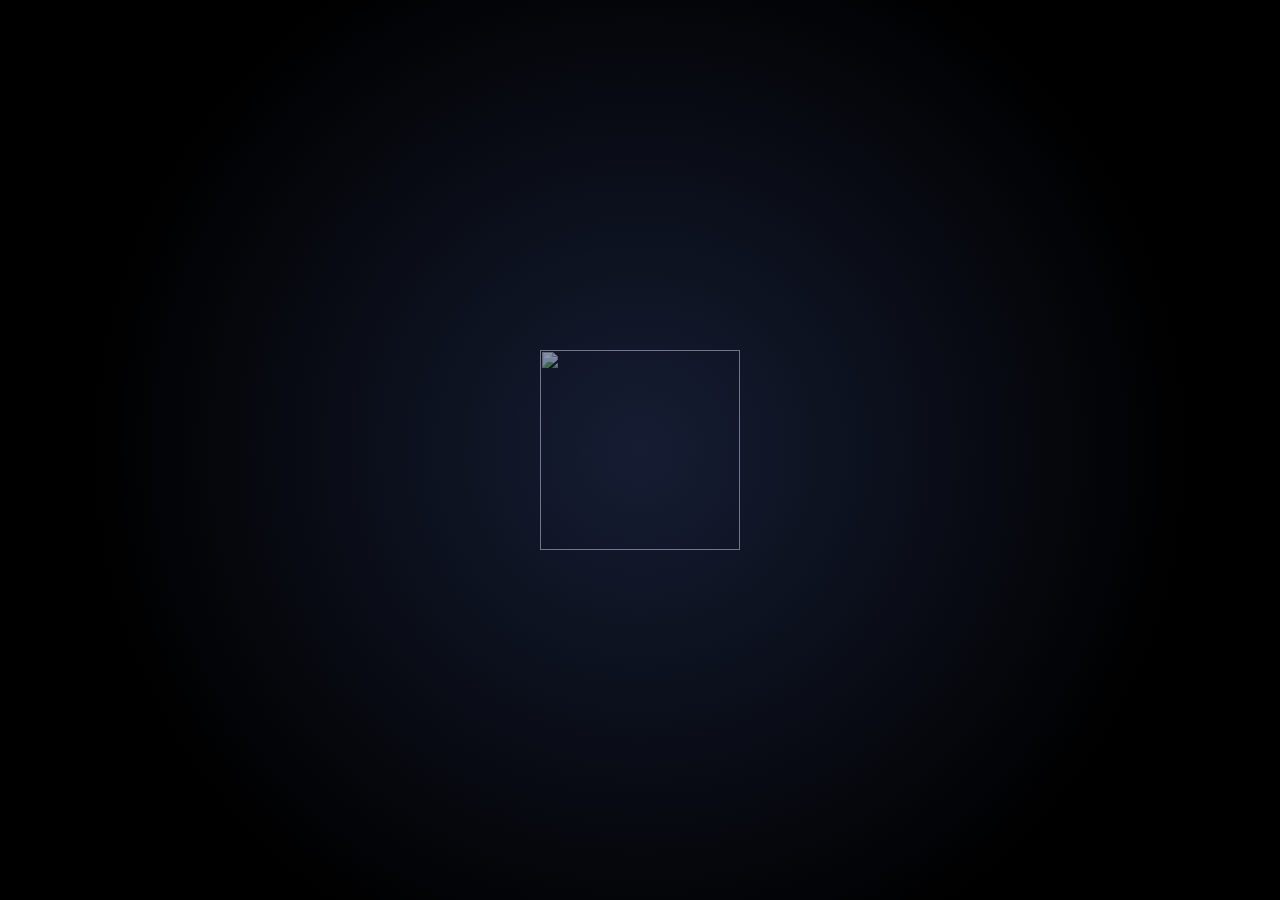
==== website.html @ 6fd11794 "Web Build abount me 1.00" ====
<html>
<head>
    <title>Welcome to My About Page</title>
</head>
<body>
    <!DOCTYPE html>
<html lang="en">
<head>
  <meta charset="UTF-8">
  <meta name="viewport" content="width=device-width, initial-scale=1.0">
  <title>Welcome to My About Page</title>
  <link rel="stylesheet" href="website.css">
</head>
<body>
    <!DOCTYPE html>

<html lang="en">
<head>
    <meta charset="UTF-8">
    <meta name="viewport" content="width=device-width, initial-scale=1.0">
    <title></title>
    <link rel="stylesheet" href="style.css">
</head>
<body>

    <!-- THE PRELOADER / SPLASH SCREEN -->
    <div id="preloader">
        <div class="ps2-logo">
            <!-- Replace with your logo path -->
            <img src="" alt="PS2 Logo">
        </div>
        <div class="ps2-background-effect"></div>
    </div>

    <!-- YOUR MAIN WEBSITE CONTENT -->
    <div class="content">
        <h1>Welcome to My About Page</h1>
    </div>
    <script src="script.js"></script>

</body>
</html>

</body>
</html>
    <h1></h1>
    <p></p>
 <div class="rectangle">
    <div class="rectangle"></div>
    <div class="rectangle"></div>  
    <div class="rectangle"></div>
 </div>
</body>
</html>
---- website.css ----
body {
    font-family: Arial, sans-serif;
    margin: 20px;
    background-color: black;
}

body, html {
    margin: 0;
    padding: 0;
    height: 100%;
    overflow: hidden; /* Prevents scrolling while loading */
}

/* Preloader Container */
#preloader {
    position: fixed;
    top: 0;
    left: 0;
    width: 100%;
    height: 100%;
    background-color: #000; /* Black background */
    display: flex;
    justify-content: center;
    align-items: center;
    z-index: 9999; /* Ensures it is on top */
    transition: opacity 0.5s ease; /* Smooth fade-out */
}

/* Logo Styling */
.ps2-logo img {
    width: 200px; /* Adjust size */
    animation: fadeInLogo 2s ease-in;
}

/* Simple PS2-like background effect (Optional) */
.ps2-background-effect {
    position: absolute;
    width: 100%;
    height: 100%;
    background: radial-gradient(circle, #2b3a67 0%, #000 70%);
    opacity: 0.5;
}

/* Fade Out Class (Added by JS) */
#preloader.fade-out {
    opacity: 0;
    pointer-events: none; /* Allows clicking through it */
}

@keyframes fadeInLogo {
    0% { opacity: 0; }
    100% { opacity: 1; }
}


.rectangle {
    width: 200px;
    height: 100px;
    background-color: white;
    margin: 20px auto;
    display: flex;
    justify-content: center;
    align-items: center;
}


h1 {
    color: white;
    text-align: center;
}
p {
    color: white;
    font-size: 18px;
}

/* Reset and canvas setup */
* {
  margin: 0;
  padding: 0;
  box-sizing: border-box;
}
canvas {
  display: block;
  background-color: black;
}
---- style.css ----
/* The code below centers the text of all h1's on the page. */
h1 {
    text-align:center;
}
text {
    color:blue;
}
body {
  background-color:lightblue; /* Color name */
}

img {
  max-width: 200%; /* Ensures it never overflows its container */
  height: auto;    /* Maintains the correct aspect ratio */
}

body {
  margin: 0;
  min-height: 100vh;
  box-sizing: border-box; /* Keeps the border inside the viewport window */
  border: 12px solid #333333;
}
/* Apply box-sizing globally to keep dimensions predictable */
* {
  box-sizing: border-box; /* Includes padding and borders in total width/height */
}

/* The Main Navigation Bar */
.navbar {
  display: flex;
  justify-content: space-between;
  align-items: center;
  padding: 10px 20px;
  background-color: #f8f9fa;
  
  /* Outer Border around the entire navbar */
  border: 12px solid #333333; 
  border-radius: 8px; /* Smooths out the corners */
}

/* Style the navigation links */
.nav-links a {
  text-decoration: none;
  color: #333;
  margin-right: 15px;
  padding: 5px 10px;
}

/* Hover effect on links */
.nav-links a:hover {
  background-color: #e2e8f0;
  border-radius: 4px;
}

/* The Text Box (Search Input) */
.search-box {
  padding: 6px 12px;
  font-size: 14px;
  
  /* Border around the text box */
  border: 12px solid #ccc; 
  border-radius: 4px;
  outline: none; /* Removes the browser's default heavy outline */
  transition: border-color 0.2s; /* Smooth color shift on click */
}

/* Visual change when a user clicks into the text box */
.search-box:focus {
  border: 12px solid #007bff; /* Turns blue when active */
}

.parent-container {
  display: flex;
  flex-wrap: nowrap; /* Forces all items onto one line */
}

/* Reset basic spacing */
* {
  margin: 0;
  padding: 0;
  box-sizing: border-box;
}

.site-header {
  display: flex;
  align-items: center;       /* Centers items vertically */
  justify-content: space-between; /* Pushes logo to left, nav-links to right */
  padding: 10px 20px;         /* Adds space around the contents */
}

.logo {
  height: 50px;              /* Sets explicit height for the logo */
  width: auto;               /* Keeps the aspect ratio intact */
}

/* Style the site name or logo */
.logo {
  font-size: 24px;
  font-weight: bold;
  color: #333333;
}

/* Style the button list container */
.nav-buttons {
  display: flex;
  gap: 15px; /* Adds space between each button */
}

/* Turn standard anchor tags into stylish buttons */
.nav-btn {
  text-decoration: none; /* Removes the default hyperlink underline */
  color: #555555;
  padding: 10px 20px;
  font-size: 16px;
  font-weight: 500;
  border-radius: 5px; /* Rounds the button corners */
  transition: all 0.3s ease; /* Smooth hover transition effect */
}

/* Interaction effect when hovering over menu items */
.nav-btn:hover {
  background-color: #f5f5f5;
  color: #000000;
}

/* Style for a prominent call-to-action button */
.btn-highlight {
  background-color: #007bff;
  color: #ffffff;
}

.btn-highlight:hover {
  background-color: #0056b3;
  color: #ffffff;
}

header {
  /* Adds a solid background color */
  background-color: lightblue;
 
  /* Adds a solid header line to the very top */
  border-top: 5px solid white;
 
  /* Optional: Ensures text stands out against a dark background */
  color: #ffffff;
 
  /* Optional: Adds spacing inside the header around your content */
  padding: 20px;
}


h1 {
   font-family: Georgia, 'Times New Roman', Times, serif;
    color: blue;
}
/* Apply a global reset so padding doesn't break your box size */
* {
  box-sizing: border-box;
  margin: 0;
  padding: 0;
}
/* Apply a global reset so padding doesn't break your box size */
* {
  box-sizing: border-box;
  margin: 0;
  padding: 0;
}
.animated-box {
  width: 300px;
  padding: 30px;
  background-color: lightblue;
  border: 2px solid #3498db;
  border-radius: 8px;
  box-shadow: 0 4px 6px rgba(0, 0, 0, 0.1);
  text-align: center;
  font-family: Arial, sans-serif;
  cursor: pointer;
}

.animated-box:hover {
  /* The name here must EXACTLY match the @keyframes name below */
  animation: popAndGlow 0.5s ease forwards; 
}

@keyframes popAndGlow {
  0% {
    transform: scale(1);
    box-shadow: 0 4px 6px rgba(0, 0, 0, 0.1);
  }
  100% {
    transform: scale(1.05);
    border-color: #2ecc71;
    box-shadow: 0 10px 20px rgba(46, 204, 113, 0.3);
  }
/* Apply a global reset so padding doesn't break your box size */
* {
  box-sizing: border-box;
  margin: 0;
  padding: 0;
}
/* The code below centers all images on the page and gives them a width of 400px. */

img {
  width: 100px;  /* Shrinks the width to 200 pixels */
  height: auto;  /* Maintains the correct aspect ratio */
}

/* The code below centers the text of all h2's on the page. */
h2 {
    text-align:center;
}
/* The code below aligns all the sections horizontally on the bottom. */
.parent-container {
    display:flex;
    margin: 5px;
    gap: 15px;
}

/* The code below a solid black border to section and puts space between them (the margin). */
.section {
    border: 5px red solid;
    margin:12px;
    display:flex;
    flex-wrap: wrap;
    gap: 8px;
}
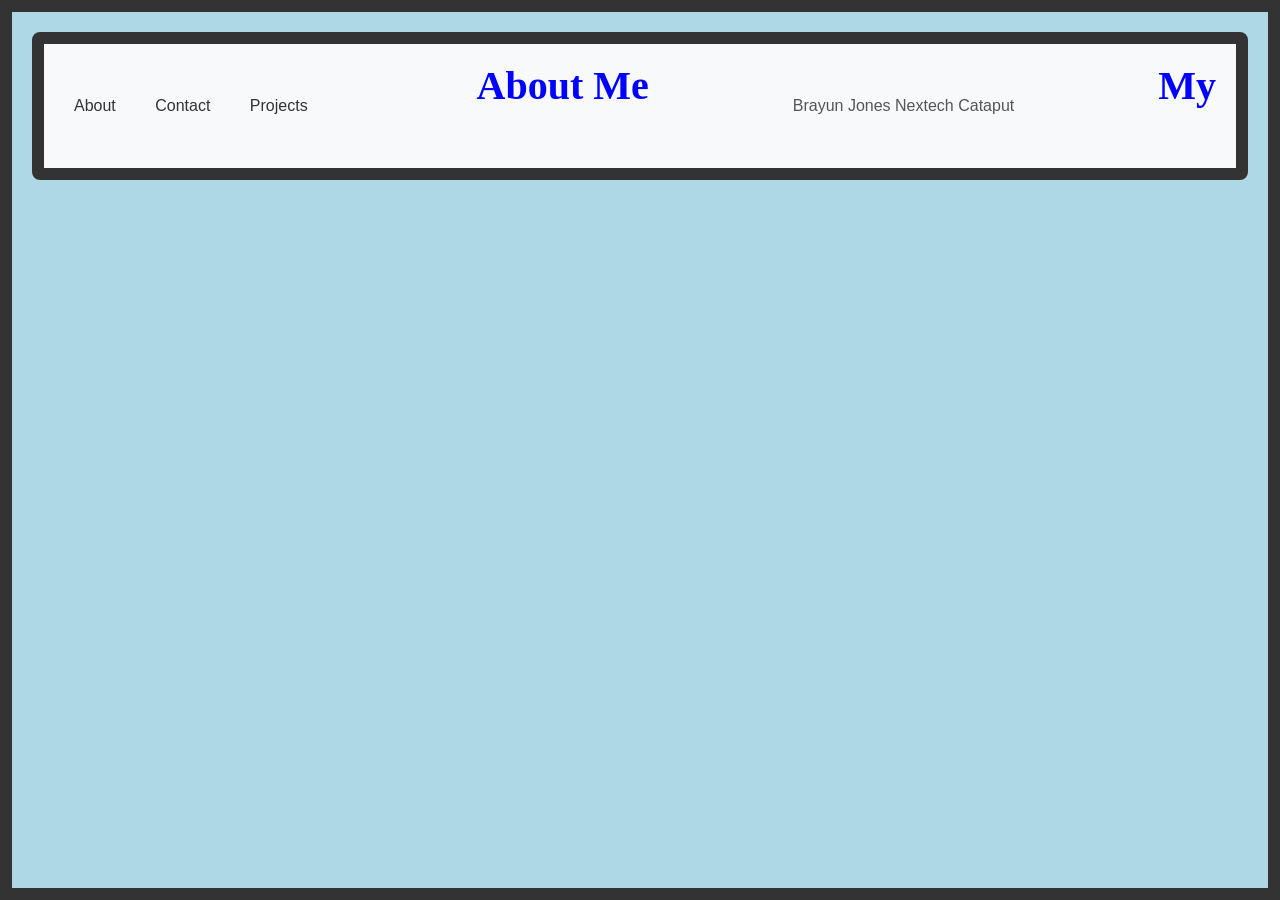
==== commit b6e5eb80: "Ver 1.18" ====
--- a/website.html
+++ b/website.html
@@ -1,54 +1,54 @@
 <html>
 <head>
-    <title>Welcome to My About Page</title>
+    <meta charset="UTF-8">
+    <meta name="viewport" content="width=device-width, initial-scale=1.0">
+    <title>About Me</title>
 </head>
 <body>
     <!DOCTYPE html>
 <html lang="en">
 <head>
-  <meta charset="UTF-8">
-  <meta name="viewport" content="width=device-width, initial-scale=1.0">
-  <title>Welcome to My About Page</title>
-  <link rel="stylesheet" href="website.css">
-</head>
-<body>
-    <!DOCTYPE html>
-
-<html lang="en">
-<head>
-    <meta charset="UTF-8">
-    <meta name="viewport" content="width=device-width, initial-scale=1.0">
-    <title></title>
-    <link rel="stylesheet" href="style.css">
-</head>
-<body>
-
-    <!-- THE PRELOADER / SPLASH SCREEN -->
-    <div id="preloader">
-        <div class="ps2-logo">
-            <!-- Replace with your logo path -->
-            <img src="" alt="PS2 Logo">
-        </div>
-        <div class="ps2-background-effect"></div>
-    </div>
-
-    <!-- YOUR MAIN WEBSITE CONTENT -->
-    <div class="content">
-        <h1>Welcome to My About Page</h1>
-    </div>
-    <script src="script.js"></script>
 
 </body>
 </html>
 
+  <link rel="stylesheet" href="website.css">
+    <title>About Me</title>
+</head>
+<body>
+
+</body>
+<!DOCTYPE html>
+<html lang="en">
+<head>
+</body>
+<!DOCTYPE html>
+<html lang="en">
+<head>
+  <meta charset="UTF-8">
+  <meta name="viewport" content="width=device-width, initial-scale=1.0">
+  <title>About Me</title>
+   <div class="navbar">
+    <div class="nav-links">
+        <a href="#about">About</a>
+        <a href="#contact">Contact</a>
+        <a href="#projects">Projects</a>
+    </div>
+    <h1>About Me</h1>
+    <p>Brayun Jones Nextech Cataput </p>
+  <link rel="stylesheet" href="style.css">
+</head>
+<body>
+<h1>My </h1>
+ 
+
 </body>
 </html>
-    <h1></h1>
-    <p></p>
- <div class="rectangle">
-    <div class="rectangle"></div>
-    <div class="rectangle"></div>  
-    <div class="rectangle"></div>
- </div>
+   
+  
 </body>
-</html>+</html>
+
+</html>
+</div>
+</html>
--- a/website.css
+++ b/website.css
@@ -1,86 +1,187 @@
+h1 {
+  text-align: center;
+  color: #333;
+  font-size: 2.5em;
+  margin-top: 0;
+  margin-bottom: 1em;
+}
 
 body {
-    font-family: Arial, sans-serif;
-    margin: 20px;
-    background-color: black;
+  font-family: Arial, sans-serif;
+  line-height: 1.6;
+  color: #555;
+  background-color: #f9f9f9;
+  padding: 20px;
+}
+
+ /* Reset and Base Styles */
+* {
+  margin: 0;
+  padding: 0;
+  box-box-sizing: border-box;
 }
 
 body, html {
-    margin: 0;
-    padding: 0;
-    height: 100%;
-    overflow: hidden; /* Prevents scrolling while loading */
+  width: 100%;
+  height: 100%;
+  background-color: #000;
+  font-family: 'Arial', sans-serif;
+  overflow: hidden;
 }
 
-/* Preloader Container */
-#preloader {
-    position: fixed;
-    top: 0;
-    left: 0;
-    width: 100%;
-    height: 100%;
-    background-color: #000; /* Black background */
-    display: flex;
-    justify-content: center;
-    align-items: center;
-    z-index: 9999; /* Ensures it is on top */
-    transition: opacity 0.5s ease; /* Smooth fade-out */
+/* Splash Container */
+#ps2-splash {
+  position: fixed;
+  top: 0;
+  left: 0;
+  width: 100%;
+  height: 100%;
+  background: radial-gradient(circle, #020208 0%, #000000 100%);
+  display: flex;
+  justify-content: center;
+  align-items: center;
+  z-index: 9999;
+  transition: opacity 1s ease-in-out; /* Smooth fadeout */
 }
 
-/* Logo Styling */
-.ps2-logo img {
-    width: 200px; /* Adjust size */
-    animation: fadeInLogo 2s ease-in;
+/* Step 1: Sony Text Animation */
+.intro-text {
+  position: absolute;
+  color: #ffffff;
+  font-size: 1.2rem;
+  letter-spacing: 0.4rem;
+  font-weight: bold;
+  opacity: 0;
+  text-shadow: 0 0 10px rgba(255, 255, 255, 0.6);
+  animation: fadeSony 3s ease-in-out forwards;
 }
 
-/* Simple PS2-like background effect (Optional) */
-.ps2-background-effect {
-    position: absolute;
-    width: 100%;
-    height: 100%;
-    background: radial-gradient(circle, #2b3a67 0%, #000 70%);
-    opacity: 0.5;
+@keyframes fadeSony {
+  0% { opacity: 0; }
+  30% { opacity: 1; }
+  70% { opacity: 1; }
+  100% { opacity: 0; }
 }
 
-/* Fade Out Class (Added by JS) */
-#preloader.fade-out {
-    opacity: 0;
-    pointer-events: none; /* Allows clicking through it */
+/* Step 2: PS2 Logo Explosive Zoom Animation */
+.ps2-logo {
+  display: flex;
+  flex-direction: column;
+  align-items: center;
+  opacity: 0;
+  transform: scale(0.3);
+  animation: logoZoom 4s cubic-bezier(0.1, 0.8, 0.3, 1) forwards;
+  animation-delay: 3.2s; /* Starts right after Sony text fades out */
 }
 
-@keyframes fadeInLogo {
-    0% { opacity: 0; }
-    100% { opacity: 1; }
+/* Stylizing individual lettering to match original style colors */
+.ps2-logo span {
+  font-size: 9rem;
+  font-weight: 900;
+  line-height: 1;
+  display: inline-block;
+}
+
+.ps2-logo .p { color: #ffffff; text-shadow: 0 0 20px #0055ff; }
+.ps2-logo .s { color: #ffffff; text-shadow: 0 0 20px #0055ff; margin-left: 1rem; }
+.ps2-logo .two { 
+  color: #111; 
+  text-shadow: 0 0 15px rgba(0, 85, 255, 0.8), inset 0 0 10px #001133; 
+}
+
+.sub-text {
+  color: #0055ff;
+  font-size: 1.5rem;
+  letter-spacing: 0.5rem;
+  text-transform: uppercase;
+  margin-top: 1rem;
+  text-shadow: 0 0 8px rgba(0, 85, 255, 0.8);
+}
+
+@keyframes logoZoom {
+  0% {
+    opacity: 0;
+    transform: scale(0.3);
+    filter: blur(10px);
+  }
+  20% {
+    opacity: 1;
+    filter: blur(0px);
+  }
+  70% {
+    opacity: 1;
+    transform: scale(1.1);
+  }
+  100% {
+    opacity: 0;
+    transform: scale(3); /* Explosive close-up scaleout */
+    filter: blur(8px);
+  }
+}
+
+/* --- Main Content Fix --- */
+#main-content {
+    display: block; /* Change from none to block */
+    opacity: 0;     /* Start invisible so it doesn't show under the splash */
+    transition: opacity 0.8s ease-in; /* Smoothly fade the site in */
+    min-height: 100vh;
+    background: #111;
+    color: #fff;
+    padding: 50px;
+}
+
+.content-visible {
+    opacity: 1 !important;
 }
 
 
-.rectangle {
-    width: 200px;
-    height: 100px;
-    background-color: white;
-    margin: 20px auto;
-    display: flex;
-    justify-content: center;
-    align-items: center;
+a {
+  color: #007BFF;
+  text-decoration: none;
+}
+a:hover {
+  text-decoration: underline;
+}
+
+.container {
+  max-width: 800px;
+  margin: 0 auto;
+  background-color: #fff;
+  padding: 20px;
+  box-shadow: 0 0 10px rgba(0,0,0,0.1);
+}
+
+.navbar {
+  display: flex;
+  justify-content: space-between;
+  align-items: center;
+  padding: 10px 20px;
+  background-color: #f8f9fa;
+  
+  /* Outer Border around the entire navbar */
+  border: 12px solid #333333; 
+  border-radius: 8px; /* Smooths out the corners */
+}
+
+/* Style the navigation links */
+.nav-links a {
+  text-decoration: none;
+  color: #333;
+  margin-right: 15px;
+  padding: 5px 10px;
+}
+
+/* Hover effect on links */
+.nav-links a:hover {
+  background-color: #e2e8f0;
+  border-radius: 4px;
 }
 
 
-h1 {
-    color: white;
-    text-align: center;
-}
-p {
-    color: white;
-    font-size: 18px;
-}
-
-/* Reset and canvas setup */
-* {
-  margin: 0;
-  padding: 0;
-  box-sizing: border-box;
-}
-canvas {
+box {
   display: block;
-  background-color: black;
-}
+  margin: 20px 0;
+  padding: 10px;
+  background-color: #e9ecef;
+  border-left: 5px solid #007BFF;
+}
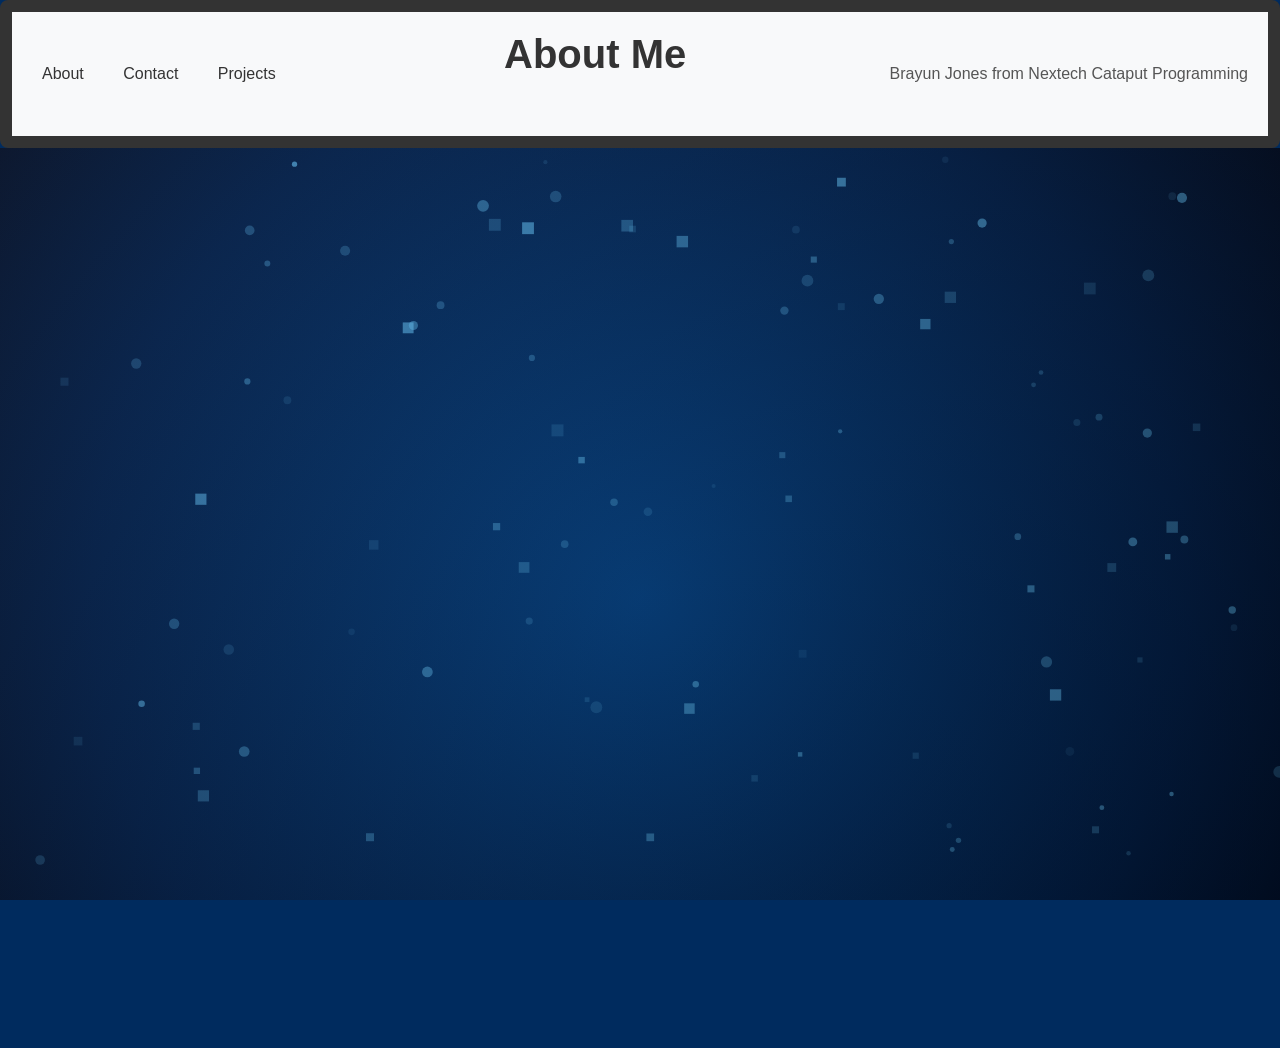
==== commit 5936d49a: "ver 1.0.0" ====
--- a/website.html
+++ b/website.html
@@ -4,28 +4,17 @@
     <meta name="viewport" content="width=device-width, initial-scale=1.0">
     <title>About Me</title>
 </head>
+<!DOCTYPE html>
+<html lang="en">
+<head>
+   
 <body>
     <!DOCTYPE html>
 <html lang="en">
 <head>
 
 </body>
-</html>
-
-  <link rel="stylesheet" href="website.css">
-    <title>About Me</title>
-</head>
-<body>
-
-</body>
-<!DOCTYPE html>
-<html lang="en">
-<head>
-</body>
-<!DOCTYPE html>
-<html lang="en">
-<head>
-  <meta charset="UTF-8">
+<meta charset="UTF-8">
   <meta name="viewport" content="width=device-width, initial-scale=1.0">
   <title>About Me</title>
    <div class="navbar">
@@ -35,12 +24,37 @@
         <a href="#projects">Projects</a>
     </div>
     <h1>About Me</h1>
-    <p>Brayun Jones Nextech Cataput </p>
-  <link rel="stylesheet" href="style.css">
+    <p>Brayun Jones from Nextech Cataput <Prog>Programming</Prog></p>
+  <link rel="stylesheet" href="website.css">
+</div>
+      <title>About Me</title>
+
+<!DOCTYPE html>
+<html lang="en">
+<head>
+    <meta charset="UTF-8">
+   
+
+</body>
+</html>
+
+
+</body>
+</html>
+
 </head>
 <body>
-<h1>My </h1>
- 
+
+</body>
+<!DOCTYPE html>
+<html lang="en">
+<head>
+</body>
+
+<div class="ps2-container">
+    <canvas id="ps2-particles"></canvas>
+    <div class="ps2-overlay"></div>
+    <script src="style.js"></script>
 
 </body>
 </html>
--- a/website.css
+++ b/website.css
@@ -14,124 +14,105 @@
   padding: 20px;
 }
 
- /* Reset and Base Styles */
-* {
-  margin: 0;
-  padding: 0;
-  box-box-sizing: border-box;
+
+
+
+/* Keyframe Animations */
+@keyframes fadeIntro {
+    0% { opacity: 0; transform: scale(0.95); }
+    30% { opacity: 1; transform: scale(1); }
+    70% { opacity: 1; }
+    100% { opacity: 0; }
 }
 
-body, html {
-  width: 100%;
-  height: 100%;
-  background-color: #000;
-  font-family: 'Arial', sans-serif;
-  overflow: hidden;
+@keyframes fadeCanvas {
+    0% { opacity: 0; }
+    40% { opacity: 0.7; }
+    100% { opacity: 0.4; }
 }
 
-/* Splash Container */
-#ps2-splash {
-  position: fixed;
-  top: 0;
-  left: 0;
-  width: 100%;
-  height: 100%;
-  background: radial-gradient(circle, #020208 0%, #000000 100%);
-  display: flex;
-  justify-content: center;
-  align-items: center;
-  z-index: 9999;
-  transition: opacity 1s ease-in-out; /* Smooth fadeout */
+@keyframes logoReveal {
+    0% { opacity: 0; transform: scale(0.8) blur(10px); }
+    50% { opacity: 1; transform: scale(1.05) blur(0px); }
+    100% { opacity: 0; transform: scale(1.2); pointer-events: none; }
 }
 
-/* Step 1: Sony Text Animation */
-.intro-text {
-  position: absolute;
-  color: #ffffff;
-  font-size: 1.2rem;
-  letter-spacing: 0.4rem;
-  font-weight: bold;
-  opacity: 0;
-  text-shadow: 0 0 10px rgba(255, 255, 255, 0.6);
-  animation: fadeSony 3s ease-in-out forwards;
+#main-content {
+    padding: 40px;
+    color: white;
 }
 
-@keyframes fadeSony {
-  0% { opacity: 0; }
-  30% { opacity: 1; }
-  70% { opacity: 1; }
-  100% { opacity: 0; }
+
+
+/* Keyframe Sequences */
+@keyframes gridScroll {
+    0% { background-position: 0 0; }
+    100% { background-position: 0 400px; }
 }
 
-/* Step 2: PS2 Logo Explosive Zoom Animation */
-.ps2-logo {
-  display: flex;
-  flex-direction: column;
-  align-items: center;
-  opacity: 0;
-  transform: scale(0.3);
-  animation: logoZoom 4s cubic-bezier(0.1, 0.8, 0.3, 1) forwards;
-  animation-delay: 3.2s; /* Starts right after Sony text fades out */
+@keyframes gridFadeIn {
+    0% { opacity: 0; }
+    100% { opacity: 0.7; }
 }
 
-/* Stylizing individual lettering to match original style colors */
-.ps2-logo span {
-  font-size: 9rem;
-  font-weight: 900;
-  line-height: 1;
-  display: inline-block;
+@keyframes fadeInOut {
+    0% { opacity: 0; filter: blur(5px); }
+    30% { opacity: 1; filter: blur(0); }
+    70% { opacity: 1; filter: blur(0); }
+    100% { opacity: 0; filter: blur(8px); display: none; }
 }
 
-.ps2-logo .p { color: #ffffff; text-shadow: 0 0 20px #0055ff; }
-.ps2-logo .s { color: #ffffff; text-shadow: 0 0 20px #0055ff; margin-left: 1rem; }
-.ps2-logo .two { 
-  color: #111; 
-  text-shadow: 0 0 15px rgba(0, 85, 255, 0.8), inset 0 0 10px #001133; 
+@keyframes zoomInLogo {
+    0% { opacity: 0; transform: scale(0.4) translateZ(-100px); filter: blur(15px); }
+    50% { opacity: 0.3; filter: blur(5px); }
+    100% { opacity: 1; transform: scale(1) translateZ(0); filter: blur(0); }
 }
 
-.sub-text {
-  color: #0055ff;
-  font-size: 1.5rem;
-  letter-spacing: 0.5rem;
-  text-transform: uppercase;
-  margin-top: 1rem;
-  text-shadow: 0 0 8px rgba(0, 85, 255, 0.8);
+@keyframes fadeInText {
+    0% { opacity: 0; letter-spacing: 30px; filter: blur(10px); }
+    100% { opacity: 1; letter-spacing: 12px; filter: blur(0); }
 }
 
-@keyframes logoZoom {
-  0% {
-    opacity: 0;
-    transform: scale(0.3);
-    filter: blur(10px);
-  }
-  20% {
-    opacity: 1;
-    filter: blur(0px);
-  }
-  70% {
-    opacity: 1;
-    transform: scale(1.1);
-  }
-  100% {
-    opacity: 0;
-    transform: scale(3); /* Explosive close-up scaleout */
-    filter: blur(8px);
-  }
+.hidden {
+    display: none !important;
 }
 
-/* --- Main Content Fix --- */
-#main-content {
-    display: block; /* Change from none to block */
-    opacity: 0;     /* Start invisible so it doesn't show under the splash */
-    transition: opacity 0.8s ease-in; /* Smoothly fade the site in */
-    min-height: 100vh;
-    background: #111;
-    color: #fff;
-    padding: 50px;
+
+ body, html {
+    margin: 0;
+    padding: 0;
+    width: 100%;
+    height: 100%;
+    overflow: hidden;
+    background-color: #002b5e; /* Base blue color */
 }
 
-.content-visible {
-    opacity: 1 !important;
+.ps2-container {
+    position: relative;
+    width: 100%;
+    height: 100%;
+    /* Deep blue gradient to mimic the PS2 startup colors */
+    background: radial-gradient(circle at center, #01438a 0%, #001e4a 70%, #000c24 100%);
+}
+
+#ps2-particles {
+    position: absolute;
+    top: 0;
+    left: 0;
+    width: 100%;
+    height: 100%;
+    z-index: 1;
+}
+
+.ps2-overlay {
+    position: absolute;
+    top: 0;
+    left: 0;
+    width: 100%;
+    height: 100%;
+    z-index: 2;
+    background: linear-gradient(135deg, rgba(255, 255, 255, 0.05) 0%, rgba(0,0,0,0.4) 100%);
+    pointer-events: none; /* Lets clicks pass through to content */
 }
 
 
